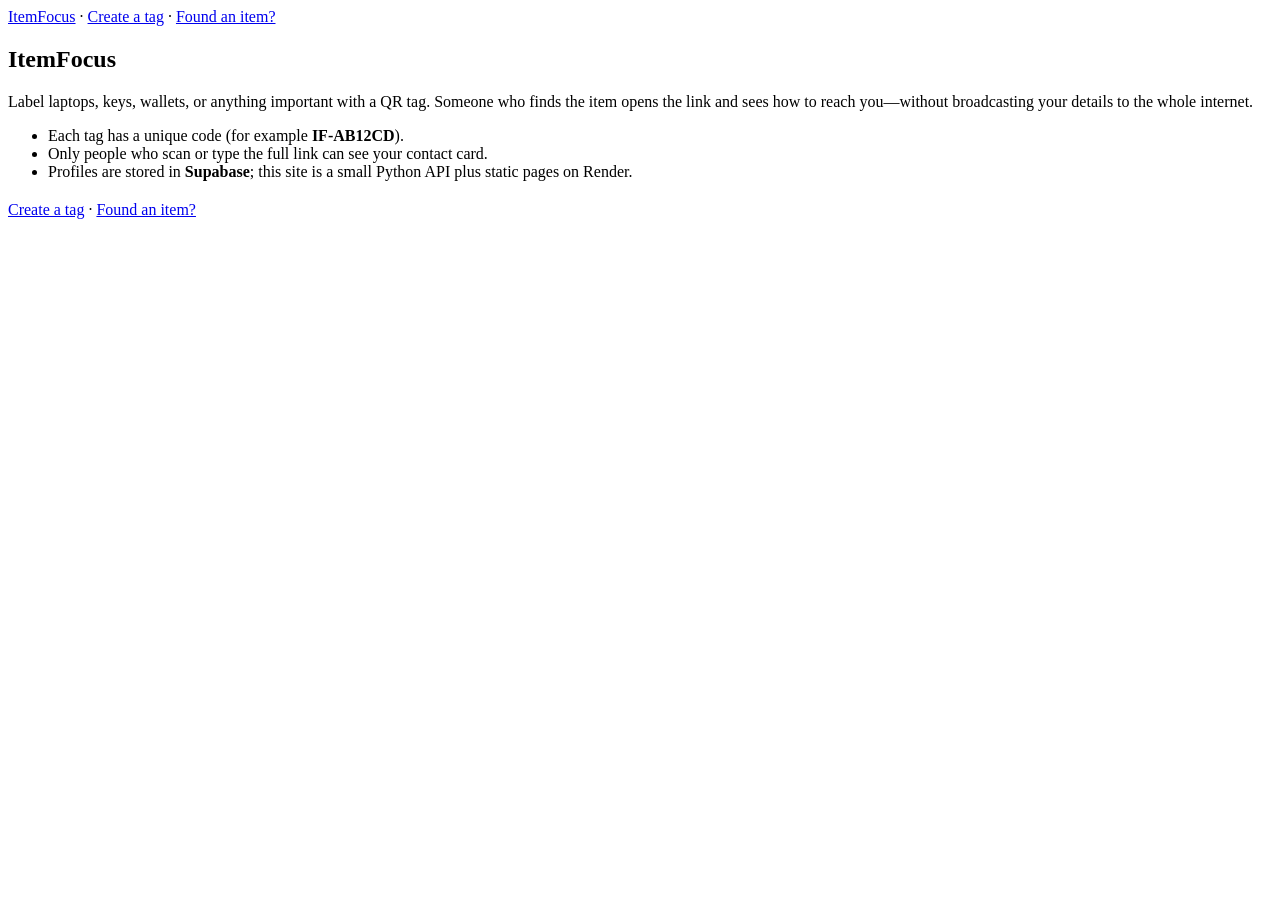
==== static/index.html @ 74676857 "Initial commit: Item Focus (FastAPI + static finder) Co-authored-by: Cursor <cursoragent@cursor.com>" ====
<!DOCTYPE html>
<html lang="en">
  <head>
    <meta charset="UTF-8" />
    <meta name="viewport" content="width=device-width, initial-scale=1.0" />
    <title>ItemFocus</title>
    <link rel="stylesheet" href="/styles.css" />
  </head>
  <body>
    <header class="top-nav">
      <a href="/index.html">ItemFocus</a>
      <span class="sep">·</span>
      <a href="/create.html">Create a tag</a>
      <span class="sep">·</span>
      <a href="/found.html">Found an item?</a>
    </header>

    <main>
      <section class="card">
        <h1>ItemFocus</h1>
        <p class="lead">
          Label laptops, keys, wallets, or anything important with a QR tag. Someone who finds the item opens the link and
          sees how to reach you—without broadcasting your details to the whole internet.
        </p>
        <ul class="checklist muted">
          <li>Each tag has a unique code (for example <strong>IF-AB12CD</strong>).</li>
          <li>Only people who scan or type the full link can see your contact card.</li>
          <li>Profiles are stored in <strong>Supabase</strong>; this site is a small Python API plus static pages on Render.</li>
        </ul>
        <p class="muted small" style="margin-top: 1.25rem">
          <a href="/create.html">Create a tag</a> · <a href="/found.html">Found an item?</a>
        </p>
      </section>
    </main>
  </body>
</html>
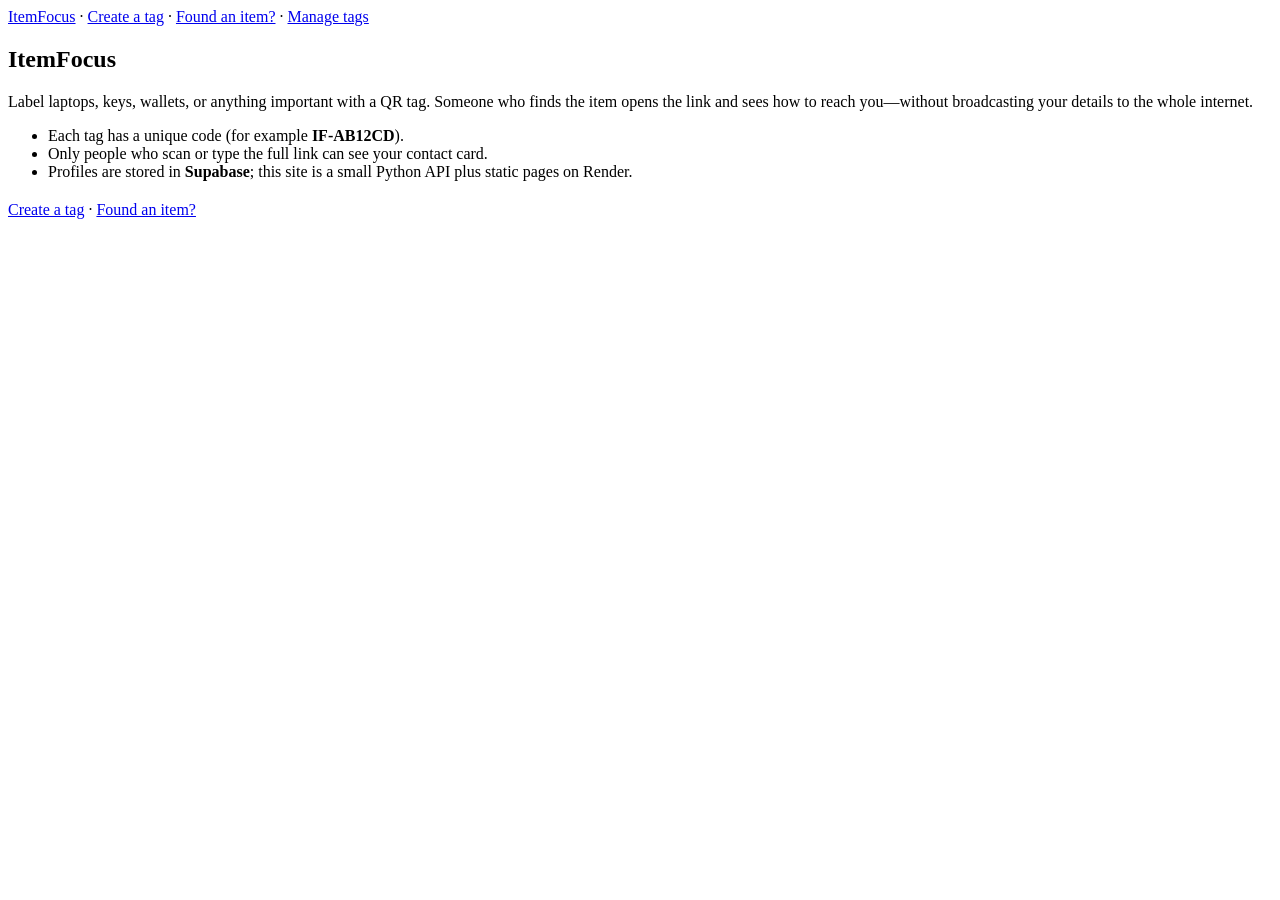
==== commit 7e4335dd: "Admin update" ====
--- a/static/index.html
+++ b/static/index.html
@@ -13,6 +13,8 @@
       <a href="/create.html">Create a tag</a>
       <span class="sep">·</span>
       <a href="/found.html">Found an item?</a>
+      <span class="sep">·</span>
+      <a href="/admin.html">Manage tags</a>
     </header>
 
     <main>
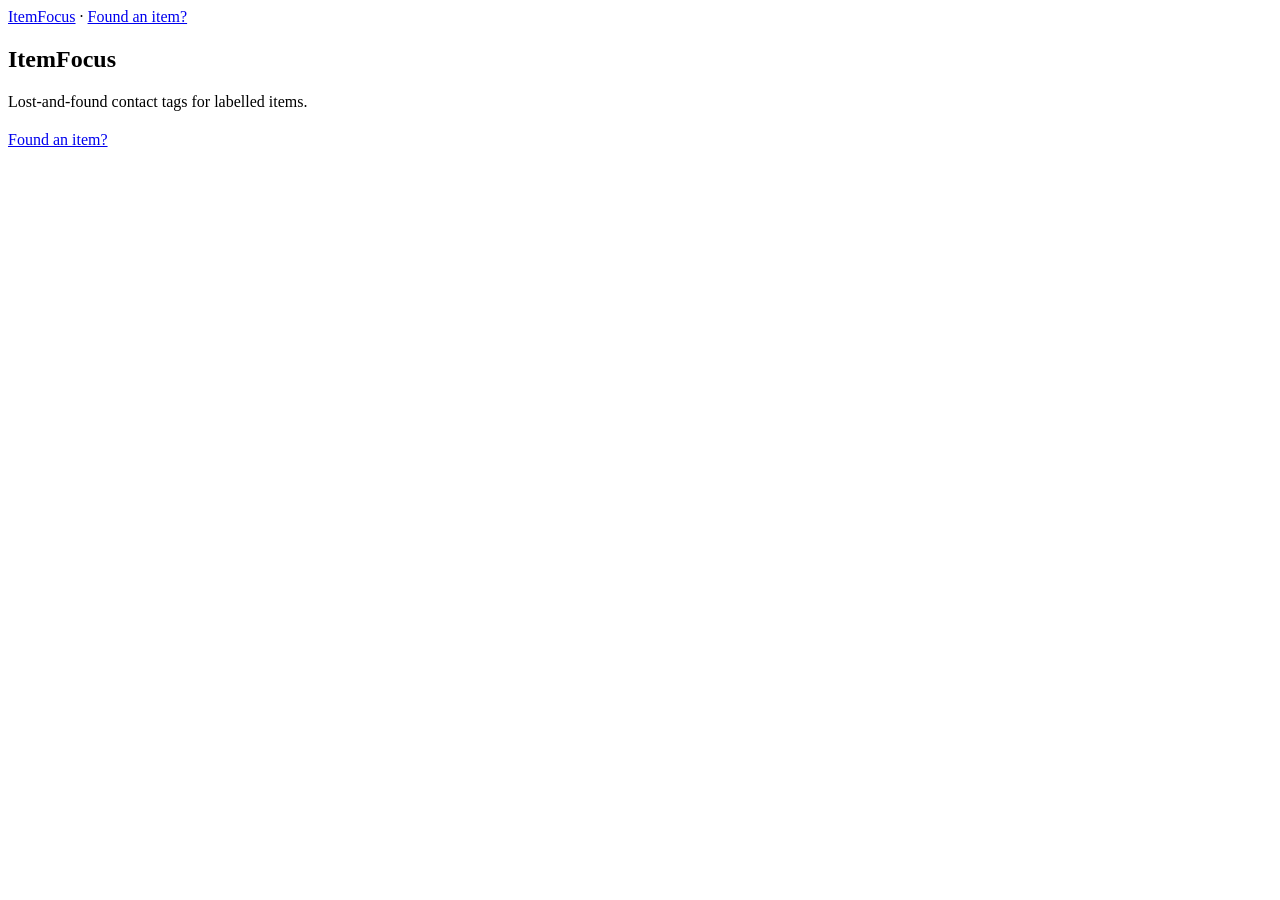
==== commit bb66ff40: "Final" ====
--- a/static/index.html
+++ b/static/index.html
@@ -10,27 +10,15 @@
     <header class="top-nav">
       <a href="/index.html">ItemFocus</a>
       <span class="sep">·</span>
-      <a href="/create.html">Create a tag</a>
-      <span class="sep">·</span>
       <a href="/found.html">Found an item?</a>
-      <span class="sep">·</span>
-      <a href="/admin.html">Manage tags</a>
     </header>
 
     <main>
       <section class="card">
         <h1>ItemFocus</h1>
-        <p class="lead">
-          Label laptops, keys, wallets, or anything important with a QR tag. Someone who finds the item opens the link and
-          sees how to reach you—without broadcasting your details to the whole internet.
-        </p>
-        <ul class="checklist muted">
-          <li>Each tag has a unique code (for example <strong>IF-AB12CD</strong>).</li>
-          <li>Only people who scan or type the full link can see your contact card.</li>
-          <li>Profiles are stored in <strong>Supabase</strong>; this site is a small Python API plus static pages on Render.</li>
-        </ul>
-        <p class="muted small" style="margin-top: 1.25rem">
-          <a href="/create.html">Create a tag</a> · <a href="/found.html">Found an item?</a>
+        <p class="lead muted">Lost-and-found contact tags for labelled items.</p>
+        <p style="margin-top: 1.25rem">
+          <a href="/found.html">Found an item?</a>
         </p>
       </section>
     </main>
